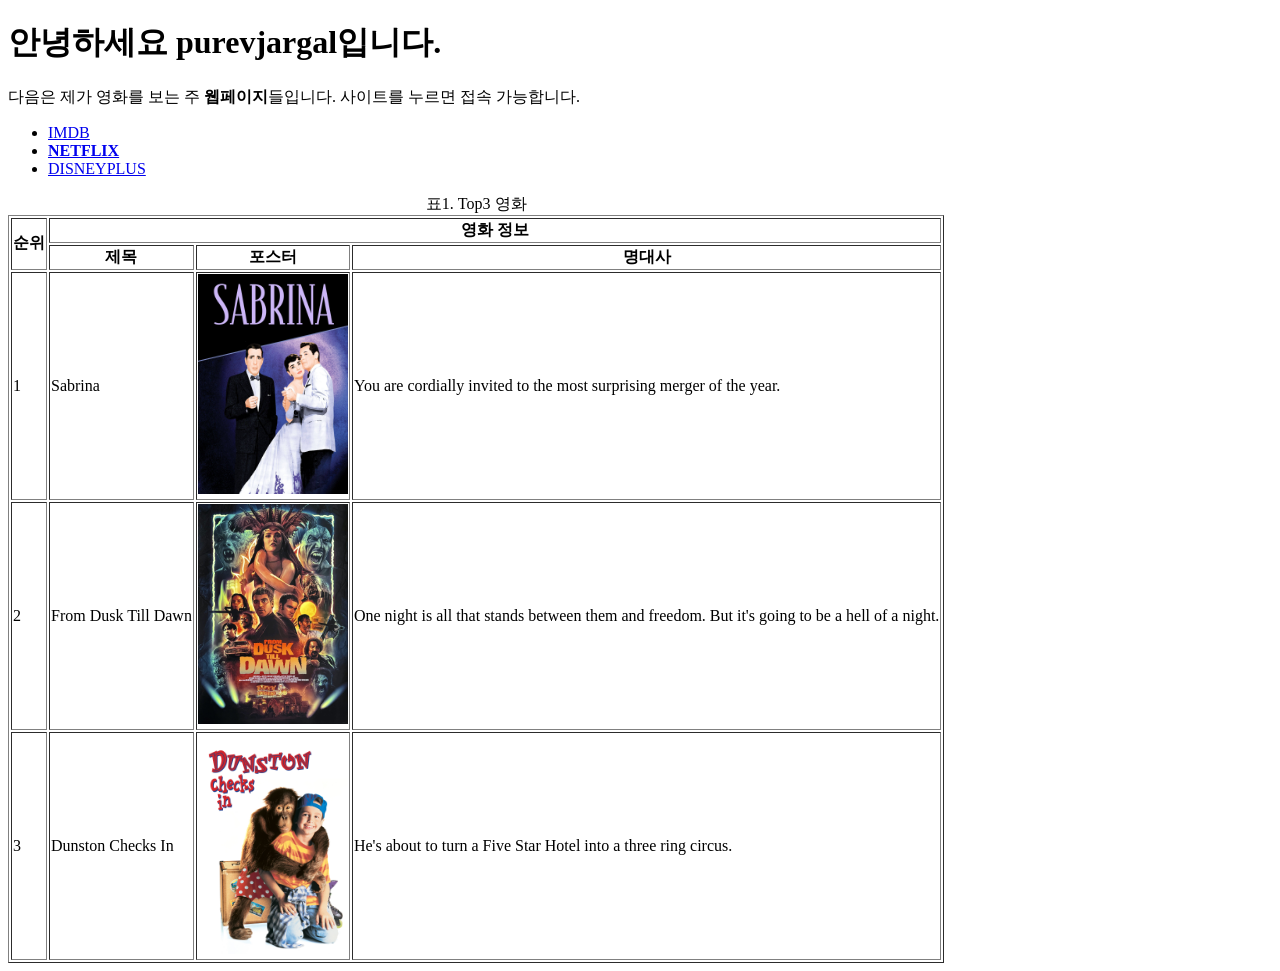
==== LAB1/index.html @ 169106d1 "Add files via upload" ====
<!DOCTYPE html>
<html>
    <head>
        <title>Assignment1_2024148109</title>
    </head>


    <body>
        <h1>안녕하세요 purevjargal입니다.</h1>
        <p>다음은 제가 영화를 보는 주 <strong>웹페이지</strong>들입니다. 사이트를 누르면 접속 가능합니다.</p>

        <ul>
            <!-- list that contains items (movies)-->
             <li><a href = "https://www.imdb.com/"> IMDB</a>  </li>
             <li><a href = "https://www.netflix.com/"> <strong>NETFLIX</strong></a>  </li>
             <li><a href = "https://www.disneyplus.com/"> DISNEYPLUS</a>  </li> 
        </ul>

        <table border ="1">
            <thead>
            <caption>표1. Top3 영화</caption>
            <tr>
                <th rowspan = "2">순위</th>
                <th colspan = "3">영화 정보</th>
            </tr>

            <tr>
                <th>제목</th>
                <th>포스터</th>
                <th>명대사</th>
            </tr>
            </thead>

            <tbody>
                <tr>
                    <td>1</td>
                    <td>Sabrina</td>
                    <td><img src = "sabrina.jpg" width = "150" height = "220"
                        alt = "Sabrina movie poster"></td>
                    <td>You are cordially invited to the most surprising merger of the year.</td>
                </tr>

                <tr>
                    <td>2</td>
                    <td>From Dusk Till Dawn</td>
                    <td><img src = "from dusk till down.jpg" width = "150" height = "220"
                        alt = "From Dusk Till Down movie poster"></td>
                    <td>One night is all that stands between them and freedom. But it's going to be a hell of a night.</td>
                </tr>

                <tr>
                    <td>3</td>
                    <td>Dunston Checks In</td>
                    <td><img src = "dunston checks in.jpg" width = "150" height = "220"
                        alt = "Dunston Checks In movie poster"></td>
                    <td>He's about to turn a Five Star Hotel into a three ring circus.</td>
                </tr>
            </tbody>
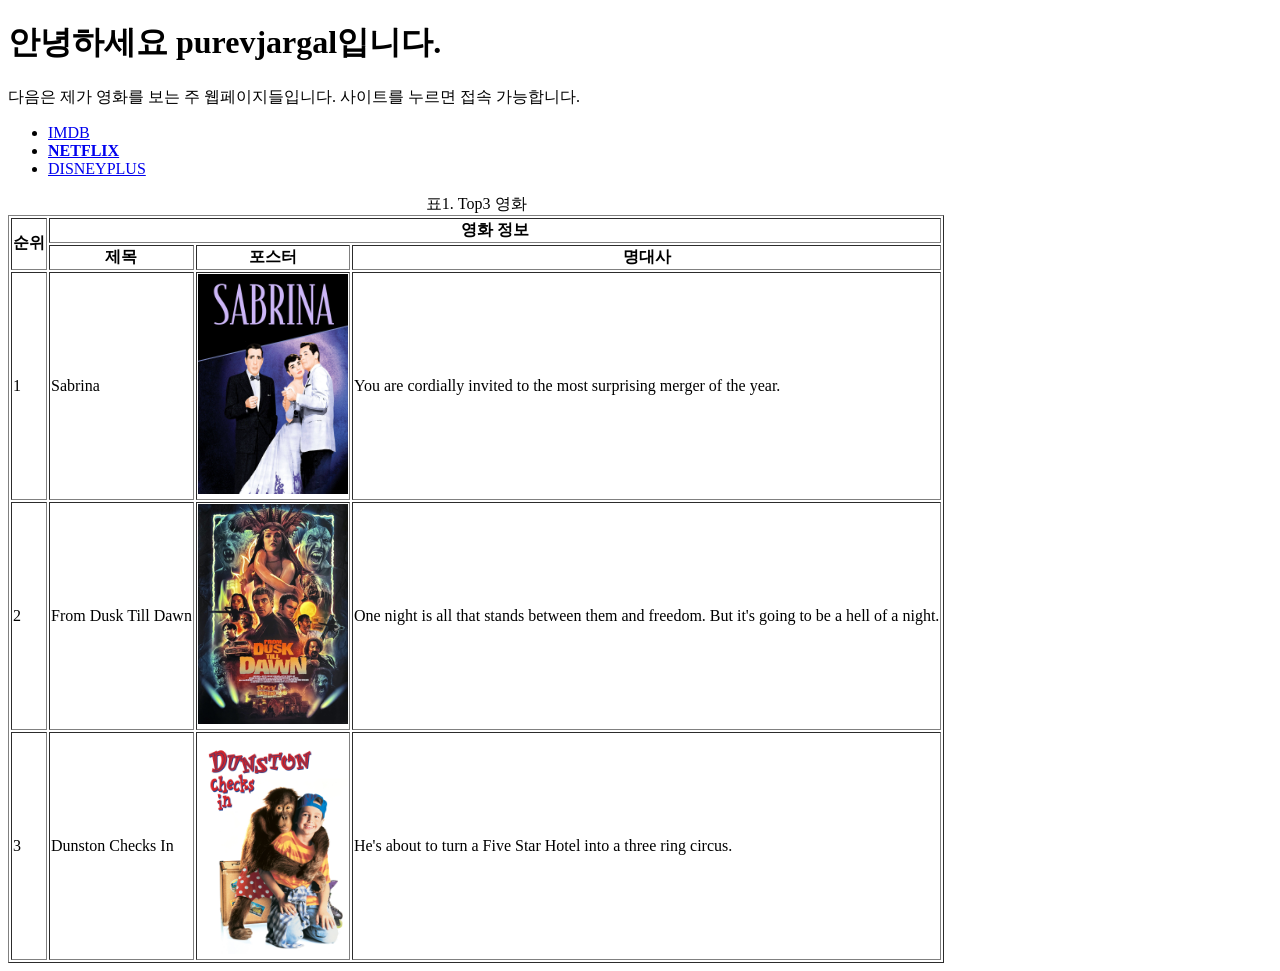
==== commit f8fd89f0: "Add files via upload" ====
--- a/LAB1/index.html
+++ b/LAB1/index.html
@@ -7,7 +7,7 @@
 
     <body>
         <h1>안녕하세요 purevjargal입니다.</h1>
-        <p>다음은 제가 영화를 보는 주 <strong>웹페이지</strong>들입니다. 사이트를 누르면 접속 가능합니다.</p>
+        <p>다음은 제가 영화를 보는 주 웹페이지들입니다. 사이트를 누르면 접속 가능합니다.</p>
 
         <ul>
             <!-- list that contains items (movies)-->
@@ -57,4 +57,6 @@
                 </tr>
             </tbody>
  
-           +        </table>
+    </body>
+</html>
